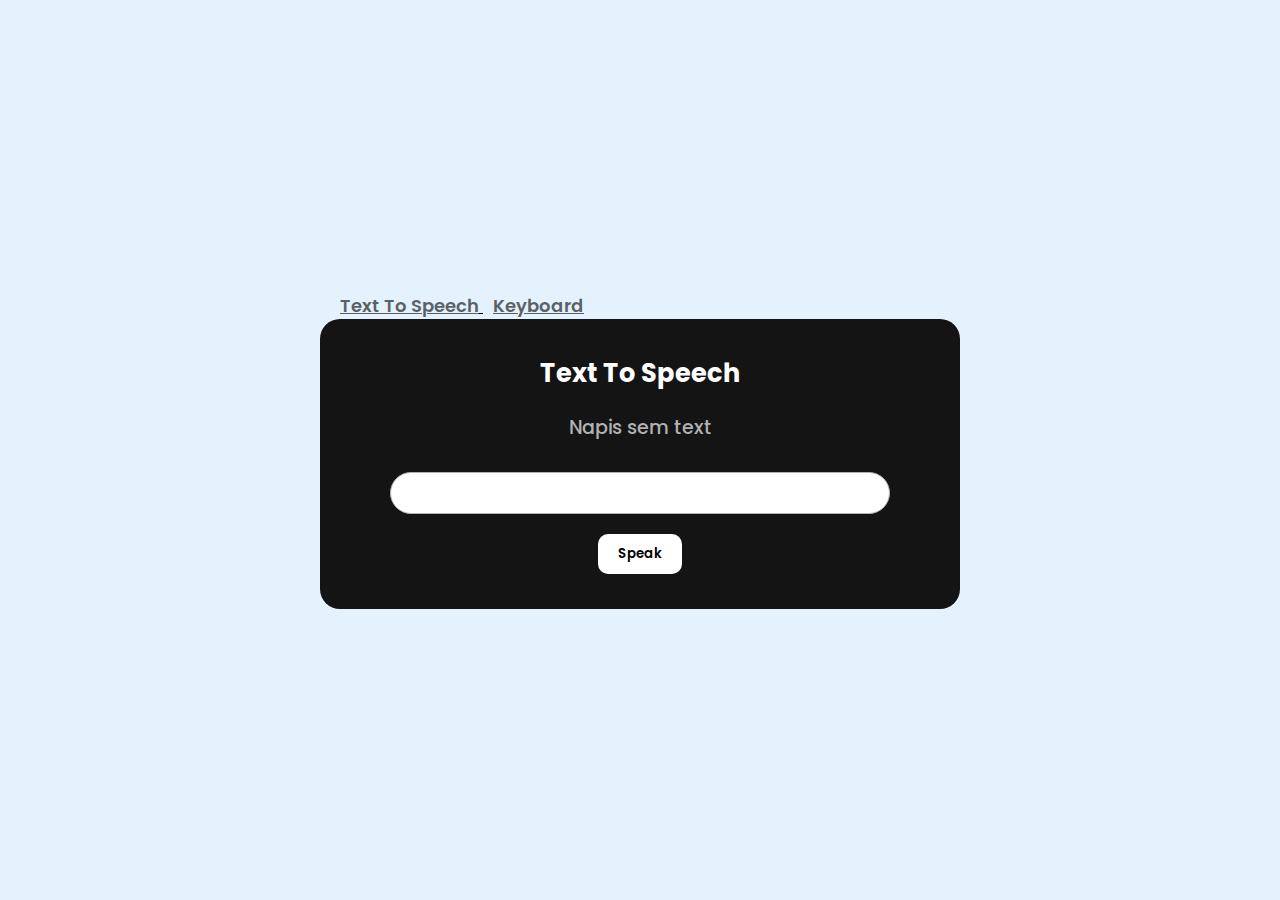
==== text-to-speech.html @ 495b255f "Add files via upload" ====
<!DOCTYPE html>
<html lang="en">
<head>
    <meta charset="UTF-8">
    <meta name="viewport" content="width=device-width, initial-scale=1.0">
    <title>FG SVK</title>
    <link rel="stylesheet" href="style-speech.css">
    <script src="script-speech.js" defer></script>
</head>
<body>
    <div class="flex">
        <div class="navbar">
            <a href="text-to-speech.html">Text To Speech</a>
            <a href="index.html">Keyboard</a>
        </div>
        <div class="main">
            <h1>Text To Speech</h1>
            <label for="text">Napis sem text</label>
            <input id="text" type="text">
            <button onclick="speak()">Speak</button>
        </div>
    </div>
</body>
</html>
---- style-speech.css ----
/* Import Google font - Poppins */
@import url('https://fonts.googleapis.com/css2?family=Poppins:wght@400;500;600&display=swap');

* {
    margin: 0;
    padding: 0;
    box-sizing: border-box;
    font-family: 'Poppins', sans-serif;
}

body {
    display: flex;
    align-items: center;
    justify-content: center;
    min-height: 100vh;
    background: #E3F2FD;
}

.flex {
    width: 50%;
    display: block;
    flex-direction: column;
    align-items: center;
}

.navbar {
    display: block  ;
    align-items: flex-start;
    text-decoration: underline;
    font-weight: 600;
}
.navbar a {
    color: #000;    
    padding-left: 10px;
    font-size: large;
    opacity: .6;
}

.navbar a:first-child {
    color: #000;
    padding-left: 20px;
}

.navbar a:hover {
    opacity: 1;
}

.main {
    width: 100%;
    padding: 35px 40px;
    border-radius: 20px;
    background: #141414;
    color: #B2B2B2;
    display: flex;
    flex-direction: column;
    align-items: center;
    gap: 20px;
}

h1 {
    font-size: 1.6rem;
    color: #fff;
}

label {
    font-weight: 500;
    margin-bottom: 10px;
    font-size: 1.19rem;
    color: #B2B2B2;
}

input[type="text"] {
    outline: none;
    border-radius: 30px;
    padding: 10px;
    border: 1px solid #B2B2B2;
    width: 100%;
    max-width: 500px;
    color: #000;
    background-color: #fff;
}

button {
    background-color: #fff;
    color: black;
    font-weight: 600;
    padding: 10px 20px;
    border-radius: 10px;
    border: none;
    cursor: pointer;
    transition: background-color 0.3s ease;
}

button:hover {
    background-color: #E3F2FD;
}

.box {
    width: 150px;
    height: 50px;
    color: #fff;
    display: flex;
    justify-content: center;
    align-items: center;
    margin: 10px;
    text-decoration: none;
}

.box .rectangle {
    display: flex;
    justify-content: center;
    align-items: center;
    color: #fff;
    width: 100%;
    height: 100%;
    padding: 10px;
    border-radius: 40px;
    border: 4px solid #fff;
    text-decoration: none;
}

a {
    text-decoration: none;
}

a:after, a:before, a:default {
    text-decoration: none;
}
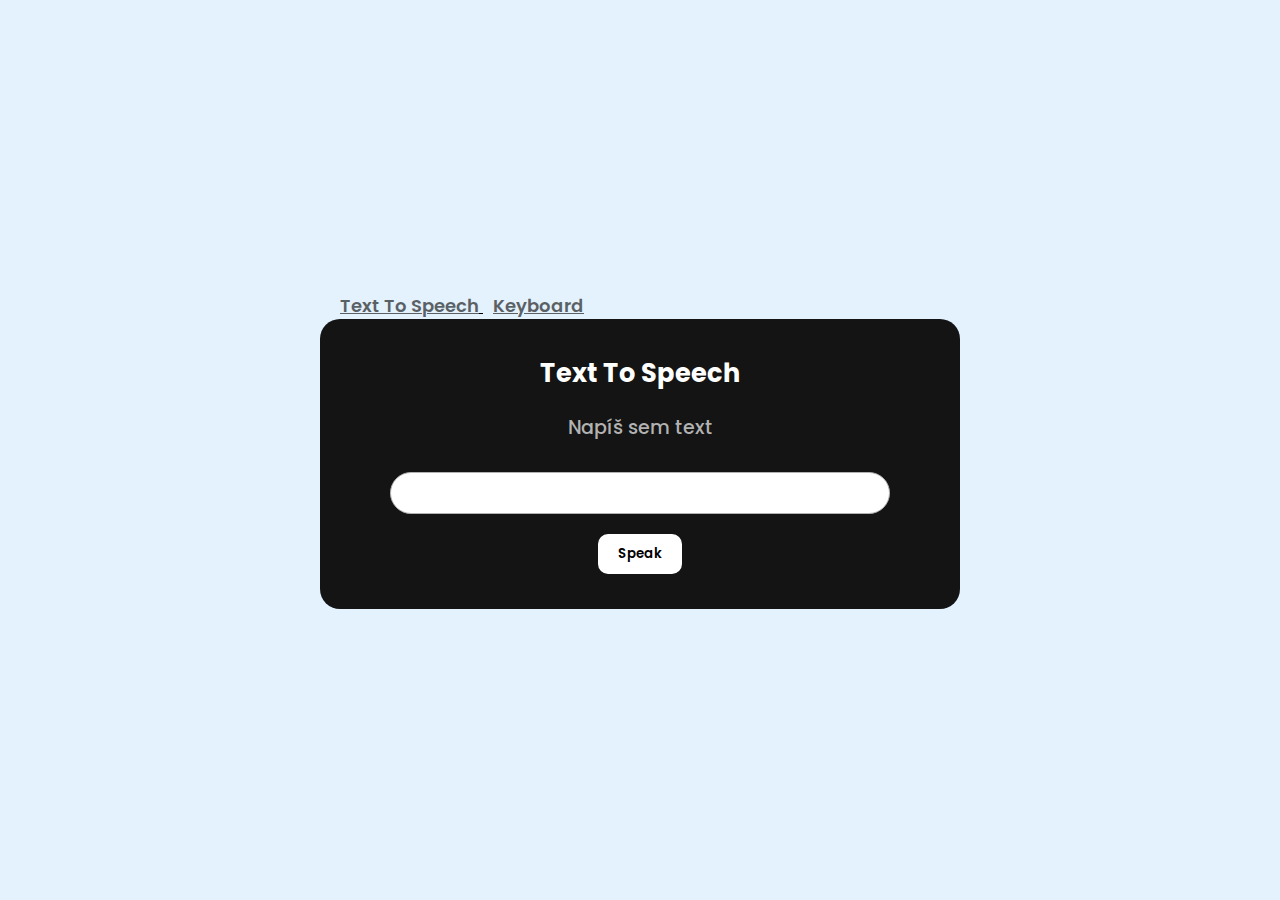
==== commit 750aee68: "Add files via upload" ====
--- a/text-to-speech.html
+++ b/text-to-speech.html
@@ -15,7 +15,7 @@
         </div>
         <div class="main">
             <h1>Text To Speech</h1>
-            <label for="text">Napis sem text</label>
+            <label for="text">Napíš sem text</label>
             <input id="text" type="text">
             <button onclick="speak()">Speak</button>
         </div>
